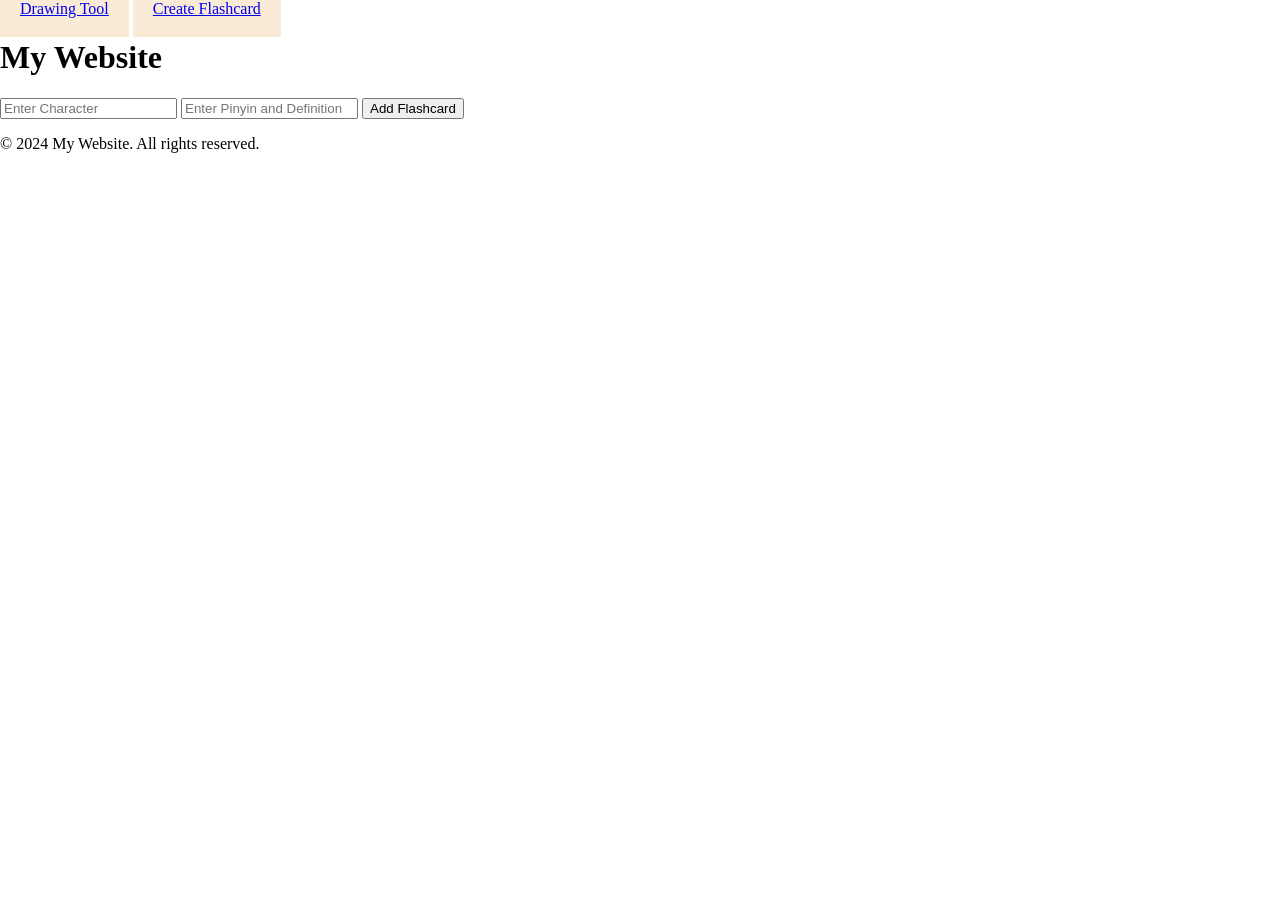
==== flashcard_create.html @ 9ec39c5e "MVP" ====
<!DOCTYPE html>
<html lang="en">
<head>
    <meta charset="UTF-8">
    <meta name="viewport" content="width=device-width, initial-scale=1.0">
    <title>Create Flashcards</title>
    <link rel='stylesheet' href="universal.css">
</head>
<body>
    <script src="universal.js"></script>
    <script src="flashcard_create.js"></script>

    <form id = "flashcardForm">
        <input type="text" id="newCharacter" placeholder="Enter Character">
        <input type="text" id="newPinyin" placeholder="Enter Pinyin and Definition">
        <button id="addFlashcard" type="submit">Add Flashcard</button>
    </form>
    
</body>
</html>
---- universal.css ----
body{
    overflow: hidden;
    padding: 0px;
    margin: 0px;
}
nav ul{
    padding: 0px;
    margin:0px;
}
nav ul li{
    display: inline;
    background-color: antiquewhite;
    padding:20px;
    margin: 0px;
    text-align: center;
    justify-content: center;
}
#drawingCanvas{
    overflow: hidden;
    touch-action: none;
}
#characterDisplay{
    position: absolute;
    z-index: 10;
    top: 0%;
    left: 50%;
    transform: translate(-50%, -50%);
    font-size: 300px;
    opacity: 0.1;
    pointer-events: none;
}
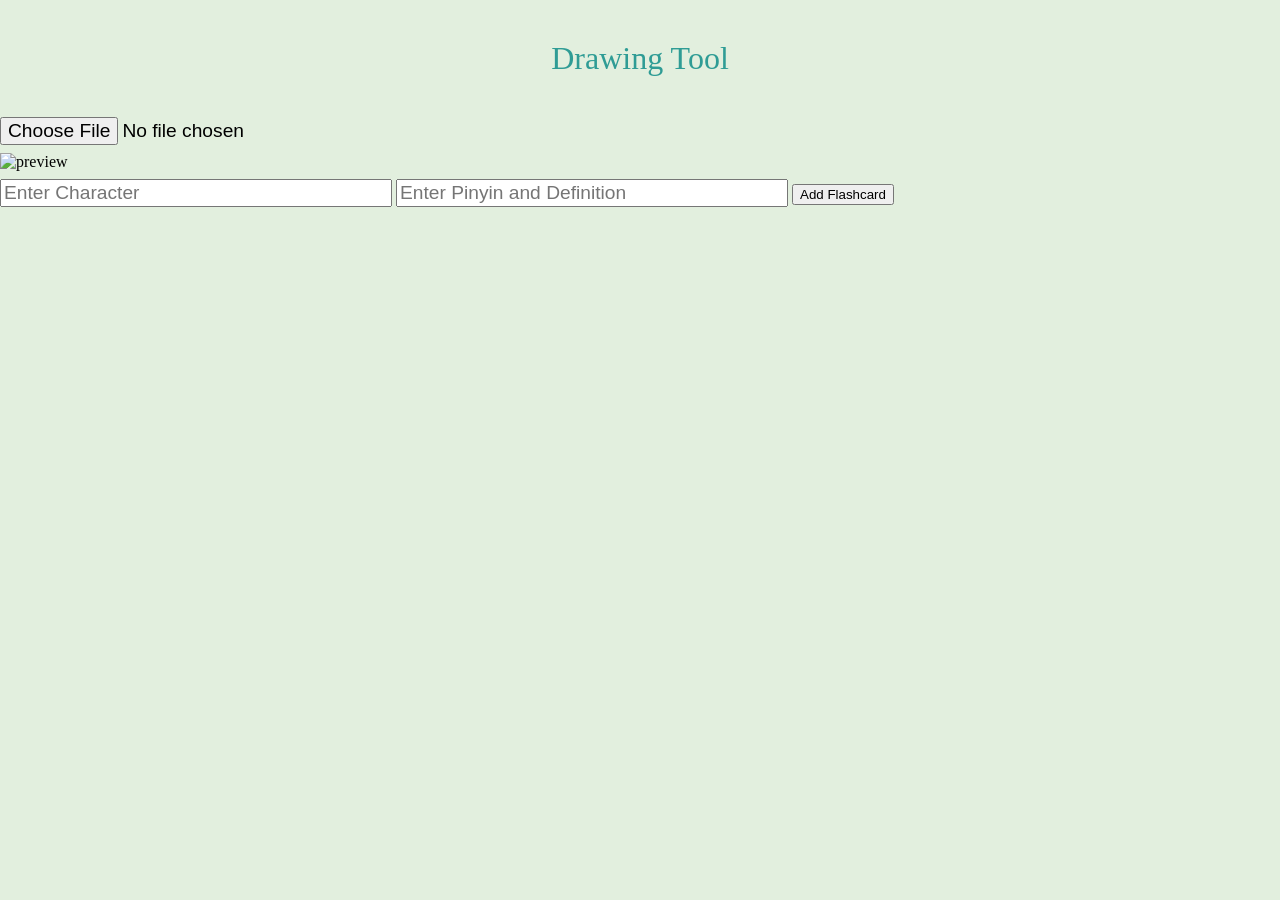
==== commit 03932b69: "Continued progress" ====
--- a/flashcard_create.html
+++ b/flashcard_create.html
@@ -11,6 +11,8 @@
     <script src="flashcard_create.js"></script>
 
     <form id = "flashcardForm">
+        <input type="file" id="fileInput" accept="image/*,audio/*">
+        <img id="preview" alt="preview" style="max-width:200px;display:block;margin:8px 0;">
         <input type="text" id="newCharacter" placeholder="Enter Character">
         <input type="text" id="newPinyin" placeholder="Enter Pinyin and Definition">
         <button id="addFlashcard" type="submit">Add Flashcard</button>
--- a/universal.css
+++ b/universal.css
@@ -1,31 +1,66 @@
 body{
-    overflow: hidden;
     padding: 0px;
     margin: 0px;
+    background-color: #e2efde;
+}
+main{
+    padding: 0% 10%;
+}
+a{
+    color: #2f9c95;
+}
+ul a{
+    text-decoration: none;
+    font-size: 2em;
+    text-align: center;
 }
 nav ul{
     padding: 0px;
     margin:0px;
+    text-align: center;
+    justify-content: center;
 }
 nav ul li{
-    display: inline;
-    background-color: antiquewhite;
-    padding:20px;
+    color:#2f9c95;
+    display: flex;
+    background-color: #e2efde;
+    padding:40px;
     margin: 0px;
     text-align: center;
     justify-content: center;
 }
+.box{
+    width:100%;
+    height:50px;
+}
+.box button{
+    text-align: center;
+    border: #2f9c95 solid 2px;
+    color:#2f9c95;
+    border-radius: 5px;
+    background-color: #e2efde;
+    width: 25%;
+    height: 100%;
+    font-size: 2em;
+}
 #drawingCanvas{
     overflow: hidden;
     touch-action: none;
+    border:#2f9c95 solid 2px;
+    width:100%;
 }
 #characterDisplay{
     position: absolute;
     z-index: 10;
     top: 0%;
     left: 50%;
-    transform: translate(-50%, -50%);
+    transform: translate(-50%, -30%);
     font-size: 300px;
     opacity: 0.1;
     pointer-events: none;
+}
+#flashcardForm input{
+    width: 30%;
+    height: 100%;
+    font-size: 1.2em;
 }
